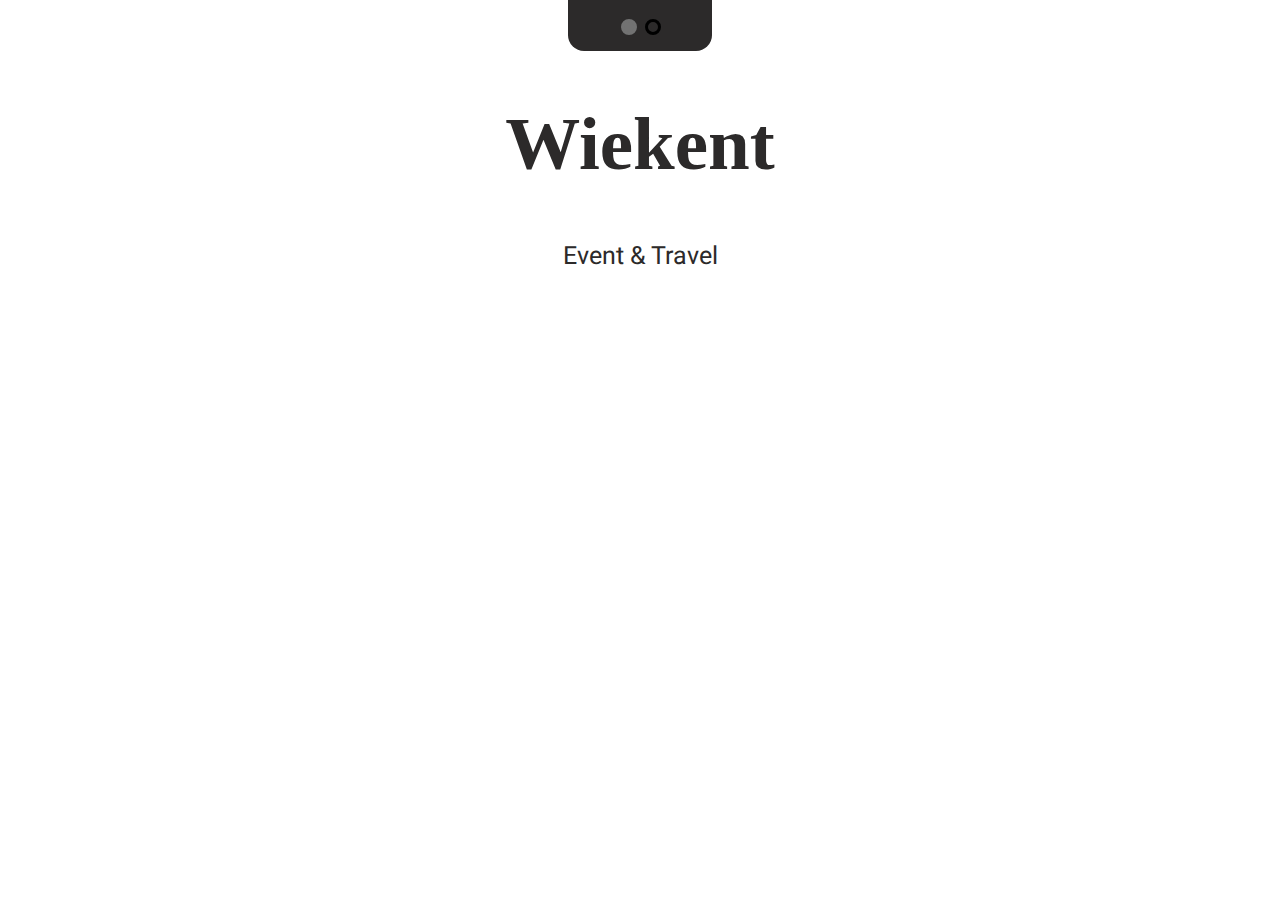
==== index.html @ c7323ae2 "Rename Wiekent Site.html to index.html" ====
<!DOCTYPE html> <link rel="stylesheet" href="Style.css" />
<title>Wiekent</title>
<html>
 <head>
    <link rel="preconnect" href="https://fonts.googleapis.com">
<link rel="preconnect" href="https://fonts.gstatic.com" crossorigin>
<link href="https://fonts.googleapis.com/css2?family=Heebo:wght@200;400&display=swap" rel="stylesheet">
 </head>
 <body>
   <form class="color-picker" action="">
    <fieldset>
      <label for="theme"></label>
      <input 
       type="radio" checked
       id="light"
       name="theme">

       <label for="theme"></label>
       <input 
        type="radio"
        id="dark"
        name="theme">
    </fieldset>
   </form>
   <h1 class="title">Wiekent</h1>
   <p class="paragraf">Event & Travel</p>
 </body>
</html>
---- Style.css ----
@font-face {
    font-family:'Heebo', sans-serif;
    src: url();
}  
:root {

    --crl-body-bg: rgb(255, 255, 255);
    --crl-color-picker-bg: rgb(44, 42, 42);
    --crl-text-color: rgb(44, 42, 42);
}
body {

    background: var(--crl-body-bg);
    margin: 0;

}
.title {

    font-size: 75px;
    text-align: center;
    color: var(--crl-text-color);
}
.paragraf {

    font-size: 25px;
    text-align: center;
    font-family: 'Heebo', sans-serif;
    color: var(--crl-text-color);
}
.color-picker > fieldset {

    border: 0;
    display: flex;
    background: var(--crl-color-picker-bg);
    gap: 6x;
    width: fit-content;
    margin-inline: auto;
    padding: 1rem 3rem;
    border-radius: 0 0 1rem 1rem;

}
.color-picker input[type="radio"] {

    appearance: none;
    width: 1rem;
    height: 1rem;
    border: 3px solid var(--radio-color, currentColor);
    border-radius: 50%;
}
[type="radio"]#dark {

    --radio-color: rgb(0, 0, 0);
}
[type="radio"]#light {

    --radio-color: rgb(114, 114, 114);
}
.color-picker input[type="radio"]:checked {

    background-color: var(--radio-color);
}
:root:has(#dark:checked) {

    --crl-body-bg: rgb(44, 42, 42);
    --crl-color-picker-bg: rgb(255, 255, 255);
    --crl-text-color: rgb(255, 255, 255);
}
:root:has(#light:checked) {

    --crl-body-bg: rgb(255, 255, 255);
    --crl-color-picker-bg: rgb(44, 42, 42);
    --crl-text-color: rgb(44, 42, 42);
}
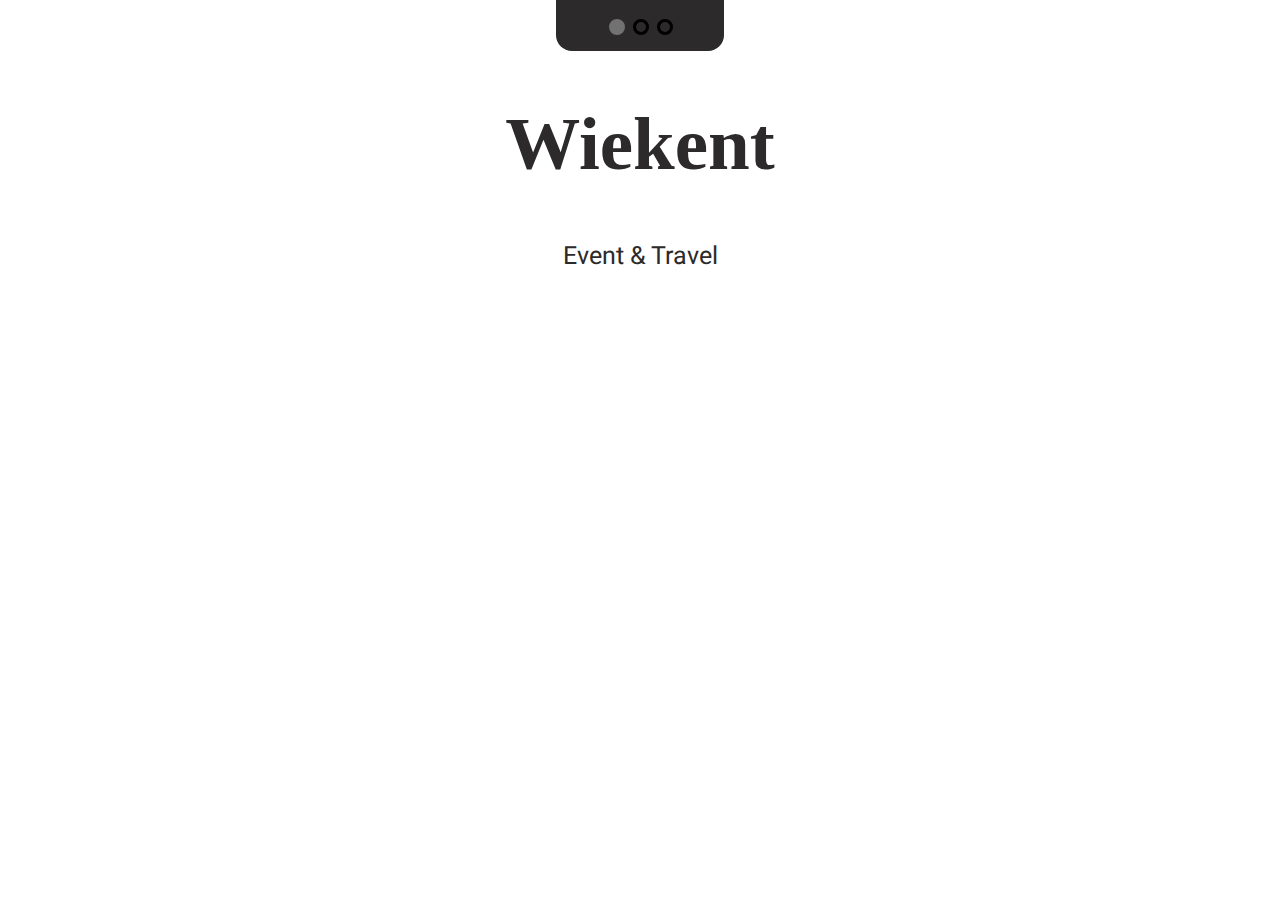
==== commit 49c37a09: "Rename Wiekent Site.html to index.html" ====
--- a/index.html
+++ b/index.html
@@ -20,6 +20,12 @@
         type="radio"
         id="dark"
         name="theme">
+
+        <label for="theme"></label>
+        <input 
+         type="radio"
+         id="purple"
+         name="theme">
     </fieldset>
    </form>
    <h1 class="title">Wiekent</h1>
